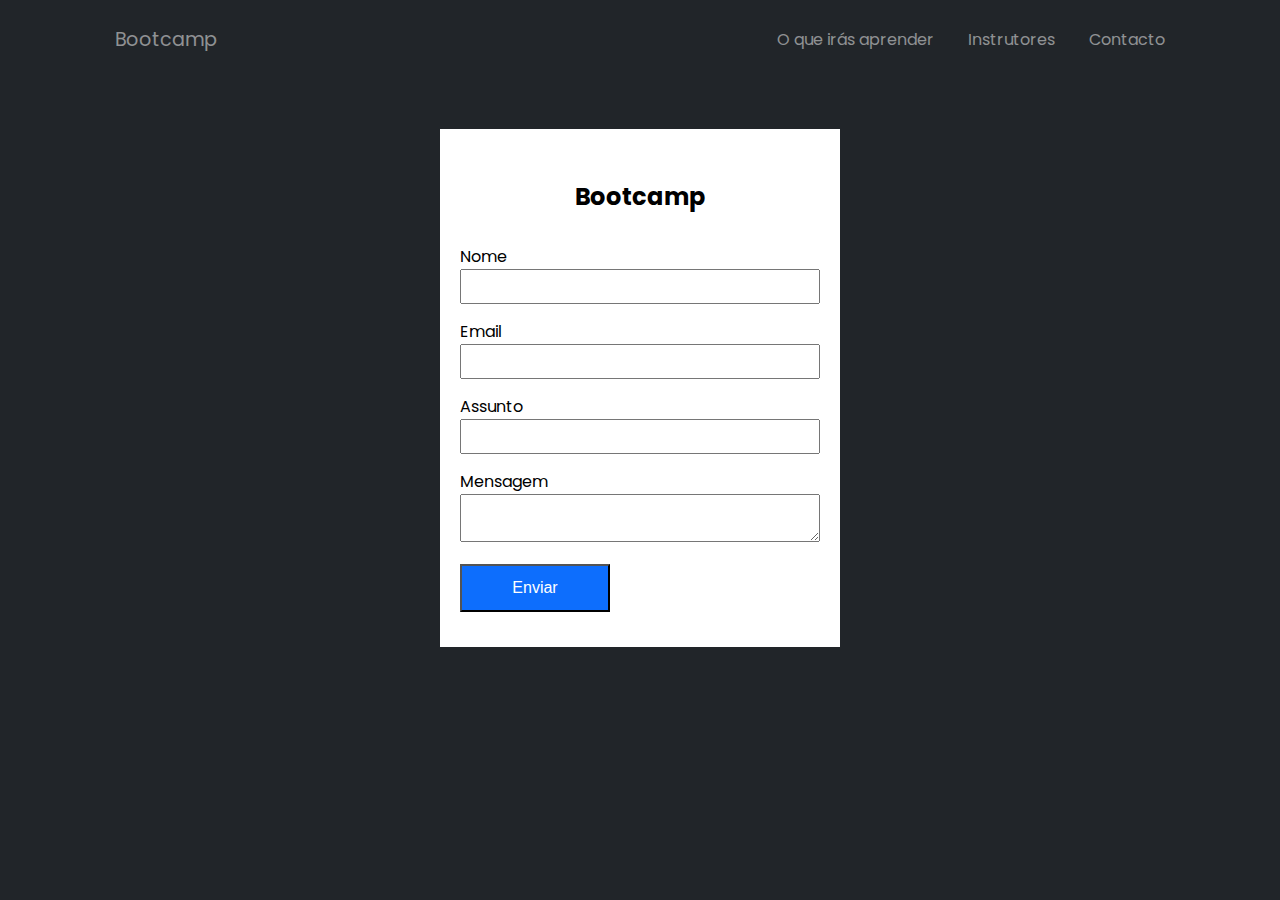
==== contacto.html @ 667eac0d "Ficheiros do website" ====
<!DOCTYPE html>
<html lang="en">
<head>
    <meta charset="UTF-8">
    <meta name="viewport" content="width=device-width, initial-scale=1.0">

    <link rel="stylesheet" href="https://cdnjs.cloudflare.com/ajax/libs/font-awesome/6.5.2/css/all.min.css" integrity="sha512-SnH5WK+bZxgPHs44uWIX+LLJAJ9/2PkPKZ5QiAj6Ta86w+fsb2TkcmfRyVX3pBnMFcV7oQPJkl9QevSCWr3W6A==" crossorigin="anonymous" referrerpolicy="no-referrer" />

    <link rel="preconnect" href="https://fonts.googleapis.com">
    <link rel="preconnect" href="https://fonts.gstatic.com" crossorigin>
    <link href="https://fonts.googleapis.com/css2?family=Poppins:ital,wght@0,100;0,200;0,300;0,400;0,500;0,600;0,700;0,800;0,900;1,100;1,200;1,300;1,400;1,500;1,600;1,700;1,800;1,900&display=swap" rel="stylesheet">

    <link rel="stylesheet" href="style.css">
    <title>Bootcamp</title>
</head>
<body id="bg-contacto">
    <header>
        <p><a href="index.html">Bootcamp</a></p>
        <nav>
            <a href="#aprender">O que irás aprender</a>
            <a href="#instrutores">Instrutores</a>
            <a href="contacto.html">Contacto</a>
        </nav>
    </header>

    <div class="container-form">
        <h2>Bootcamp</h2>
        <form action="sucesso.html" method="POST">
            <label for="nome">Nome</label>
            <input type="text" name="nome" id="nome" aria-required="true">

            <label for="email">Email</label>
            <input type="email" name="email" id="email" aria-required="true">

            <label for="assunto">Assunto</label>
            <input type="text" name="assunto" id="assunto" aria-required="true">

            <label for="mensagem">Mensagem</label>
            <textarea name="mensagem" id="mensagem" aria-required="true"></textarea>

            <input type="submit" value="Enviar">
        </form>
    </div>

</body>
</html>
---- style.css ----
:root {
    --bg-color: #212529;
    --primary-color: #0d6efd;
    --white-color: #fff;
    --span-color: #ffc107;
    --card-color: #1c1c1c;
    --black-color: #000;
}

* {
    margin: 0;
    padding: 0;
    box-sizing: border-box;
}

html {
    scroll-behavior: smooth;
}

body {
    font-family: Poppins, sans-serif;
}

header {
    position: sticky;
    top: 0;
    display: flex;
    justify-content: space-between;
    align-items: center;
    background-color: var(--bg-color);
    padding: 25px 100px;
    color: var(--white-color);
}

/* HEADER */
header p {
    font-size: 1.2rem;
}

header a {
    color: rgba(255,255,255,0.5);
    text-decoration: none;
    margin: 0 15px;
}

header a:hover {
    color: rgba(255,255,255,0.8);
    transition: all 0.3s ease-in;
}

/* BANNER */
.banner {
    display:flex;
    align-items: center;
    justify-content: space-around;
    background-color: var(--bg-color);
    color: var(--white-color);
}

.texto-banner {
    margin-left: 6rem;
}

.texto-banner h1 {
    font-size: 2.3rem;
    margin-bottom: 1.2rem;
}

.texto-banner span {
    color: var(--span-color);
}

.texto-banner p {
    font-size: 1.2rem;
    line-height: 1.7rem;
    margin-bottom: 3rem;
}

.texto-banner a {
    color: var(--white-color);
    text-decoration: none;
    background-color: var(--primary-color);
    padding: 15px 20px;
    border-radius: 5px;
    font-size: 1.3rem;
}

.banner img {
    width: 40rem;
    margin-right: 5rem;
    margin-top: 2rem;
}

/* NEWSLETTER */
.newsletter {
    display: flex;
    align-items: center;
    justify-content: space-between;
    background-color: var(--primary-color);
    padding: 35px 100px;
    color: var(--white-color); 
}

.newsletter input[type="email"]{
    padding: 15px;
    border-top-left-radius: 5px;
    border-bottom-left-radius: 5px;
    width: 600px;

}

.newsletter input[type="submit"]{
    padding: 15px;
    border-top-right-radius: 5px;
    border-bottom-right-radius: 5px;
    margin-left: -10px;
    background-color: var(--card-color);
    color: var(--white-color);
    font-size: 1rem;
}

.newsletter i {
    font-size: 50px;
}

/* CARTOES */
.cartoes {
    display: flex;
    justify-content: space-between;
    align-items: center;
    gap: 20px;
    width: 88%;
    margin: 100px auto;
}

.cartao {
    width: 800px;
    text-align: center;
    line-height: 30px;
    padding: 20px 40px;
    border-radius: 5px;
    background-color: var(--card-color);
    color: var(--white-color);
}

.cartao i {
    font-size: 30px;
}

.cartao h2 {
    margin: 20px 0;
}

.cartao a {
    display: inline-block;
    margin-top: 20px;
    color: var(--white-color);
    background-color: var(--primary-color);
    padding: 5px 10px;
    border-radius: 5px;
    text-decoration: none;
}

.cartao:nth-child(2){
    background-color: rgba(28, 28, 28, 0.7);
}

/* FUNDAMENTOS */
.fundamentos {
    display: flex;
    align-items: center;
    justify-content: space-between;
    gap: 100px;
    width: 90%;
    margin: 50px auto;
}

.fundamentos img {
    width: 50%;
}

.fundamentos h2 {
    font-size: 2rem;
}

.fundamentos .texto-maior {
    font-family: Poppins, sans-serif;
    margin-top: 15px;
    margin-bottom: 15px;
    font-size: 18px;
}

.fundamentos p:last-child {
    line-height: 25px;
}

.fundamentos a {
    text-decoration: none;
    color: var(--black-color);
    padding: 10px;
    margin-top: 20px;
    margin-bottom: 20px;
    display: inline-block;
    background-color: #f9fafb;
}

/* REACT */
/* FUNDAMENTOS */
.react {
    background-color: var(--black-color);
    color: var(--white-color);
    padding-top: 30px;
    padding-bottom: 30px;
}

.react .container {
    display: flex;
    align-items: center;
    justify-content: space-between;
    gap: 100px;
    width: 90%;
    margin: 50px auto;
}

.react img {
    width: 50%;
}

.react h2 {
    font-size: 2rem;
}

.react .texto-maior {
    font-family: Poppins, sans-serif;
    margin-top: 15px;
    margin-bottom: 15px;
    font-size: 18px;
}

.react p:last-child {
    line-height: 25px;
}

.react a {
    text-decoration: none;
    color: var(--black-color);
    padding: 10px;
    margin-top: 20px;
    margin-bottom: 20px;
    display: inline-block;
    background-color: #f9fafb;
}

/* INSTRUTORES */
.instrutores {
    background-color: var(--primary-color);
    color: var(--white-color);
    padding-top: 30px;
    padding-bottom: 30px;
}

.instrutores .container {
    display: flex;
    flex-direction: column;
    text-align: center;
    width: 90%;
    margin: auto;
}

.instrutores h2 {
    font-size: 2rem;
    font-family: Poppins, sans-serif;
    font-weight: 300;
}

.instrutores .container .subtitulo{
    font-family: Poppins, sans-serif;
    margin-top: 15px;
    margin-bottom: 15px;
    font-size: 18px;
}

.cartaoes-instrutores {
    display: flex;
    align-items: center;
    justify-content: space-between;
    margin: 30px 0;
    padding-top: 30px;
    padding-bottom: 30px;
}

.cartao-instrutor {
    width: 300px;
    background-color: var(--white-color);
    padding: 20px;
    border-radius: 5px;
    color: var(--black-color);
}

.cartao-instrutor img {
    border-radius: 50%;
    margin-bottom: 20px;
}

.cartao-instrutor p{
    line-height: 20px;
    margin-bottom: 20px;
}

.cartao-instrutor i {
    padding: 5px;
}

.cartao-instrutor a {
    color: var(--black-color);
}

/* CONTACTOS */
.contactos .container {
    width: 90%;
    margin: 50px auto;
    line-height: 2.5;
}

.contactos h2 {
    font-size: 2rem;
    font-family: Poppins, sans-serif;
    font-weight: 500;
    text-align: center;
}

/* FOOTER */
footer {
    background-color: var(--black-color);
    color: var(--white-color);
    text-align: center;
    padding: 50px;
    position: relative;
}

footer i {
    position: absolute;
    bottom: 25%;
    right: 50px;
    font-size: 40px;
    color: blue;
}

/* PÁGINA CONTACTO */
#bg-contacto {
    background-color: var(--bg-color);
}
.container-form {
    width:400px;
    margin: 50px auto;
    padding: 20px;
    background-color: var(--white-color);
}

.container-form h2 {
    text-align: center;
    margin-top: 30px; 
    margin-bottom: 30px; 
}

label{
    display: block;
}

input {
    display: block;
    width: 100%;
    padding: 8px;
    margin-bottom: 15px;
}

textarea {
    width: 100%;
    padding: 8px;
    margin-bottom: 15px;
}

input[type="submit"] {
    background-color: var(--primary-color);
    color: var(--white-color);
    padding: 13px;
    font-size: 16px;
    cursor: pointer;
    width: 150px;
}

input[type="submit"]:hover {
    transform: scale(1.02);
    transition: all 300ms ease-in;
}

.sucesso {
    text-align: center;
}
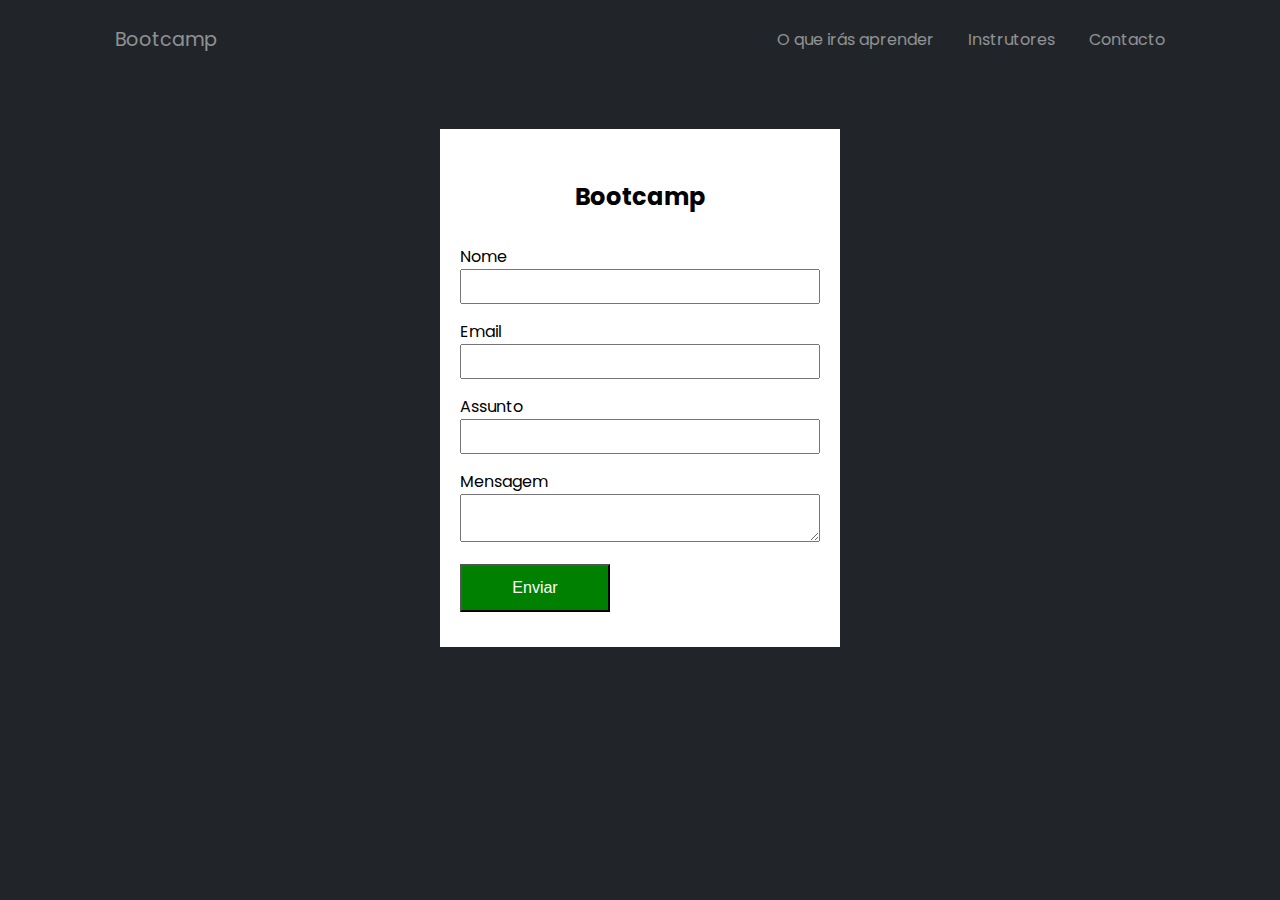
==== commit 81fc28c8: "Update contacto.html" ====
--- a/contacto.html
+++ b/contacto.html
@@ -25,7 +25,7 @@
 
     <div class="container-form">
         <h2>Bootcamp</h2>
-        <form action="sucesso.html" method="POST">
+        <form action="sucesso.html" name="contact" method="POST" data-netlify="true">
             <label for="nome">Nome</label>
             <input type="text" name="nome" id="nome" aria-required="true">
 
@@ -43,4 +43,4 @@
     </div>
 
 </body>
-</html>+</html>
--- a/style.css
+++ b/style.css
@@ -1,6 +1,7 @@
 :root {
     --bg-color: #212529;
-    --primary-color: #0d6efd;
+    /*--primary-color: #0d6efd;*/
+    --primary-color: green;
     --white-color: #fff;
     --span-color: #ffc107;
     --card-color: #1c1c1c;
@@ -396,4 +397,4 @@
 
 .sucesso {
     text-align: center;
-}+}
